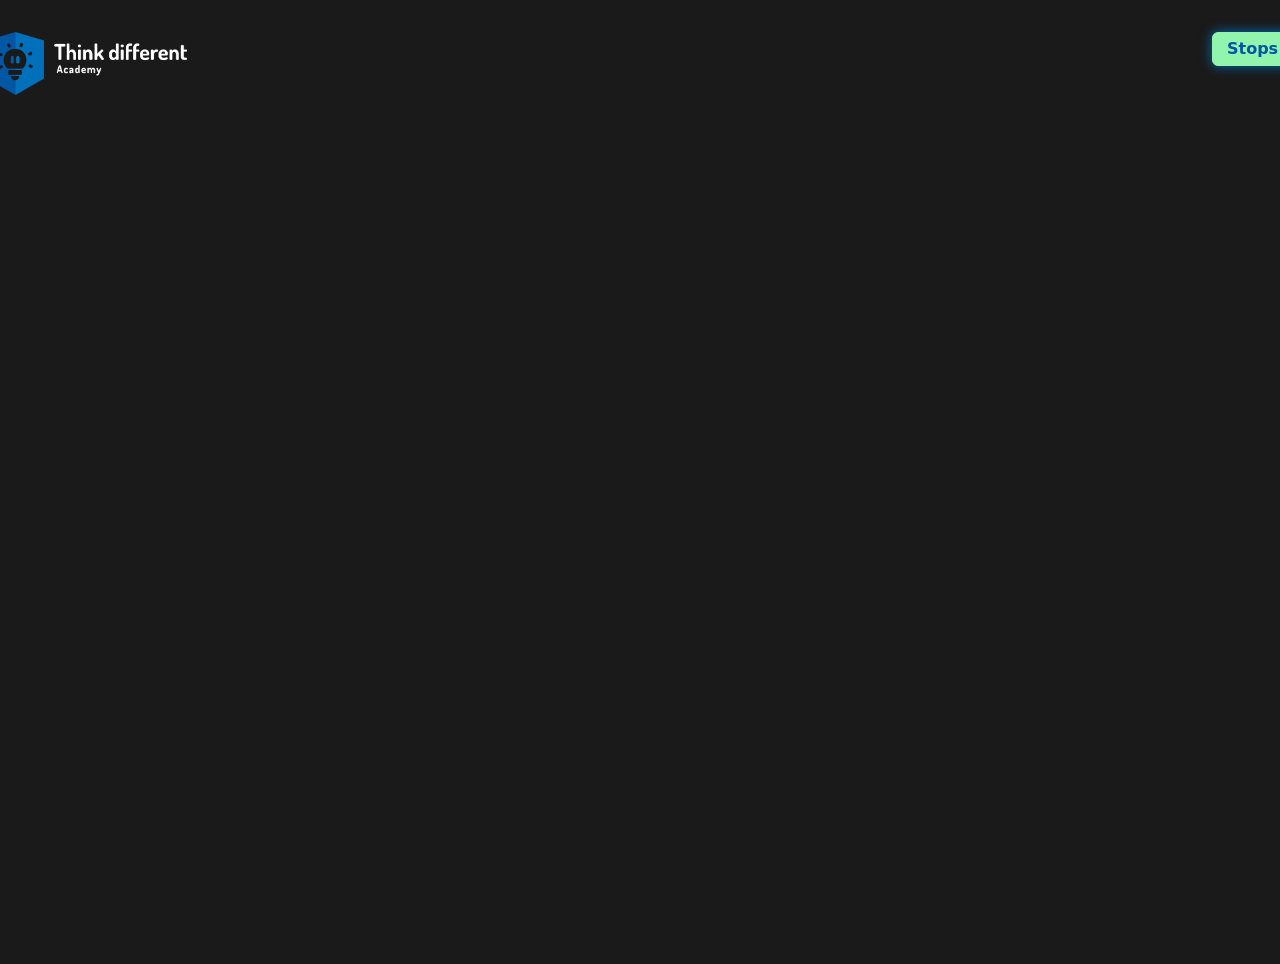
==== frontend/stops.html @ 8cd5d200 "Added subpage for bus stops, without backend data" ====
<!DOCTYPE html>
<html lang="en">
<head>
    <meta charset="UTF-8">
    <title>Stops | Think different Academy MoP</title>
    <link rel="icon" href="Think-different-Academy_LOGO_erb.png">
    <link rel="stylesheet" href="src/stops.css">
    <meta name="viewport" content="width=device-width, initial-scale=1.0">
</head>
<body>
    <div class="hlavicka">
      <a href="index.html">
        <img src="Think-different-Academy_LOGO_oficialni_1_dark-mode.png" id="logo" class="logo" alt="Think Different Academy">
      </a>
      <a class="stops">Stops</a>
    </div>
    
</body>
</html>
---- frontend/src/stops.css ----
@font-face {
  font-family: 'Dosis';
  src: url('../Dosis-SemiBold.ttf') format('truetype');
  font-weight: 600;
  font-style: normal;
}
body {
  font-family: system-ui, -apple-system, sans-serif;
  padding: 32px;
  background: #1a1a1a;
  color: #ccc;
  min-height: 100vh;
  max-width: 720px;
  margin: 0 auto;
}
.hlavicka {
  display: flex;
  justify-content: space-between;
  margin-bottom: 24px;
}
.logo {
  display: block;
  margin: 0 auto 24px;
  margin-left: -293px;
  margin-right: 1025px;
  max-width: 200px;
}
.stops {
  display: block;
  margin: 0 auto 53px;
  margin-left: 0px;
  margin-right: 10px;
  border: 1px solid #91F5AD !important;
  background-color: #91F5AD !important;
  padding: 6px 14px !important;
  border-radius: 6px;
  text-decoration: none;
  color: #0257A5;
  font-weight: 600;
  box-shadow: 0 0px 12px #0070BB;
}
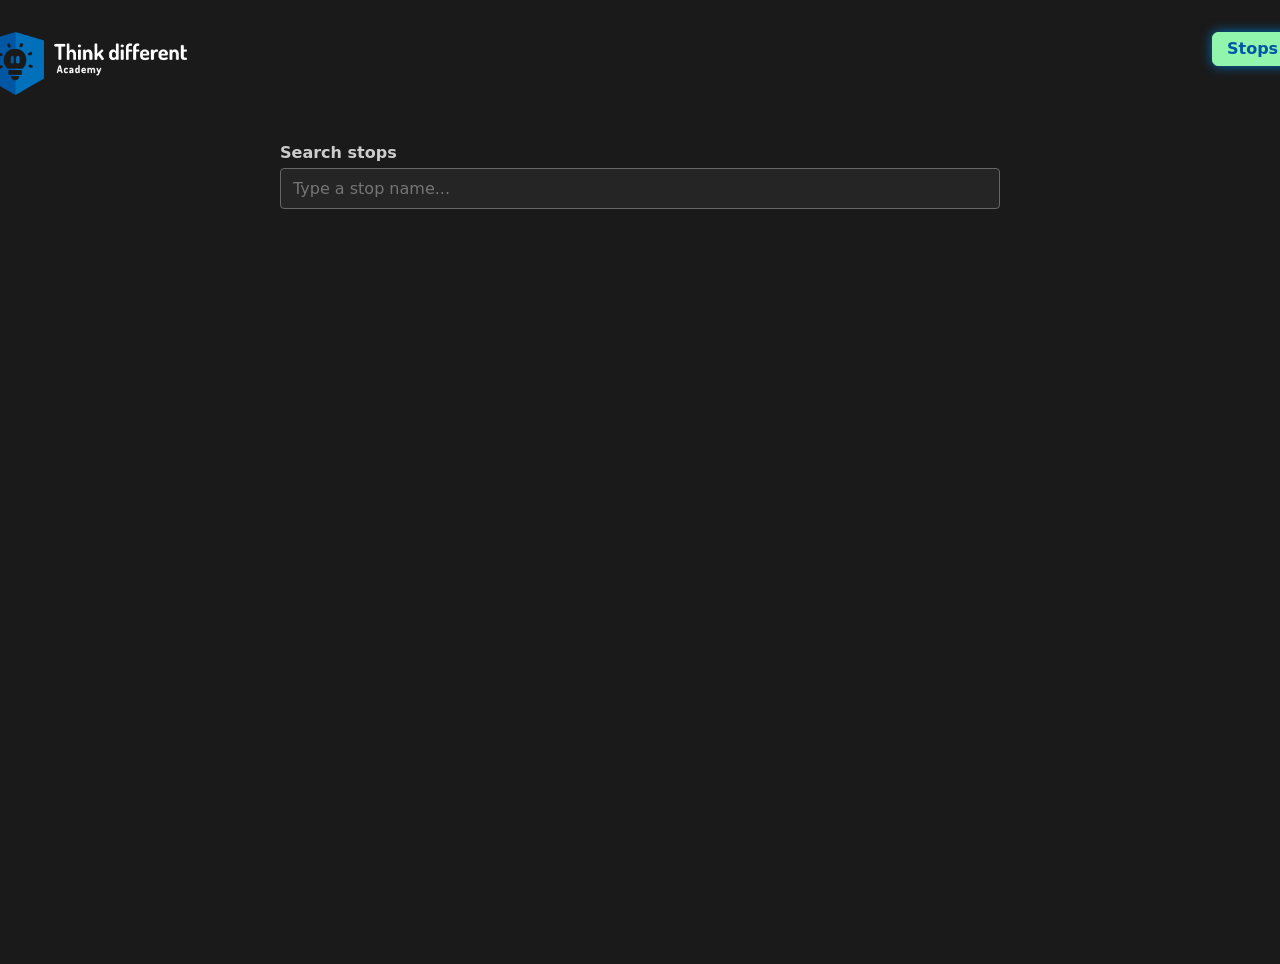
==== commit 376ca9e9: "Added search bar for stops" ====
--- a/frontend/stops.html
+++ b/frontend/stops.html
@@ -3,17 +3,30 @@
 <head>
     <meta charset="UTF-8">
     <title>Stops | Think different Academy MoP</title>
-    <link rel="icon" href="Think-different-Academy_LOGO_erb.png">
+    <link rel="icon" href="src/images/Think-different-Academy_LOGO_erb.png">
     <link rel="stylesheet" href="src/stops.css">
     <meta name="viewport" content="width=device-width, initial-scale=1.0">
 </head>
 <body>
     <div class="hlavicka">
       <a href="index.html">
-        <img src="Think-different-Academy_LOGO_oficialni_1_dark-mode.png" id="logo" class="logo" alt="Think Different Academy">
+        <img src="src/images/Think-different-Academy_LOGO_oficialni_1_dark-mode.png" id="logo" class="logo" alt="Think Different Academy">
       </a>
       <a class="stops">Stops</a>
     </div>
-    
+    <div id="stop-details"></div>
+    <label class="search-label" for="stop-search">Search stops</label>
+    <input id="stop-search" type="search" placeholder="Type a stop name..." autocomplete="off">
+    <div id="stop-list"></div>
+
+    <table>
+      <tr>
+        <th></th>
+        <td></td>
+      </tr>
+    </table>
+
+    <script src="src/api.js"></script>
+    <script src="src/stopsMap.js"></script>
 </body>
 </html>
--- a/frontend/src/stops.css
+++ b/frontend/src/stops.css
@@ -1,6 +1,6 @@
 @font-face {
   font-family: 'Dosis';
-  src: url('../Dosis-SemiBold.ttf') format('truetype');
+  src: url('./fonts/Dosis-SemiBold.ttf') format('truetype');
   font-weight: 600;
   font-style: normal;
 }
@@ -38,4 +38,42 @@
   color: #0257A5;
   font-weight: 600;
   box-shadow: 0 0px 12px #0070BB;
+}
+
+.search-label {
+  display: block;
+  margin-bottom: 6px;
+  font-weight: 600;
+}
+
+#stop-search {
+  box-sizing: border-box;
+  width: 100%;
+  margin-bottom: 16px;
+  padding: 10px 12px;
+  border: 1px solid #666;
+  border-radius: 4px;
+  background: #252525;
+  color: #eee;
+  font: inherit;
+}
+
+#stop-search:focus {
+  outline: 2px solid #91F5AD;
+  outline-offset: 2px;
+}
+
+#stop-list {
+  display: grid;
+  grid-template-columns: repeat(5, minmax(0, 1fr));
+  gap: 10px;
+}
+
+#stop-list img {
+  display: block;
+  width: 100%;
+}
+
+#stop-list a {
+  display: block;
 }
